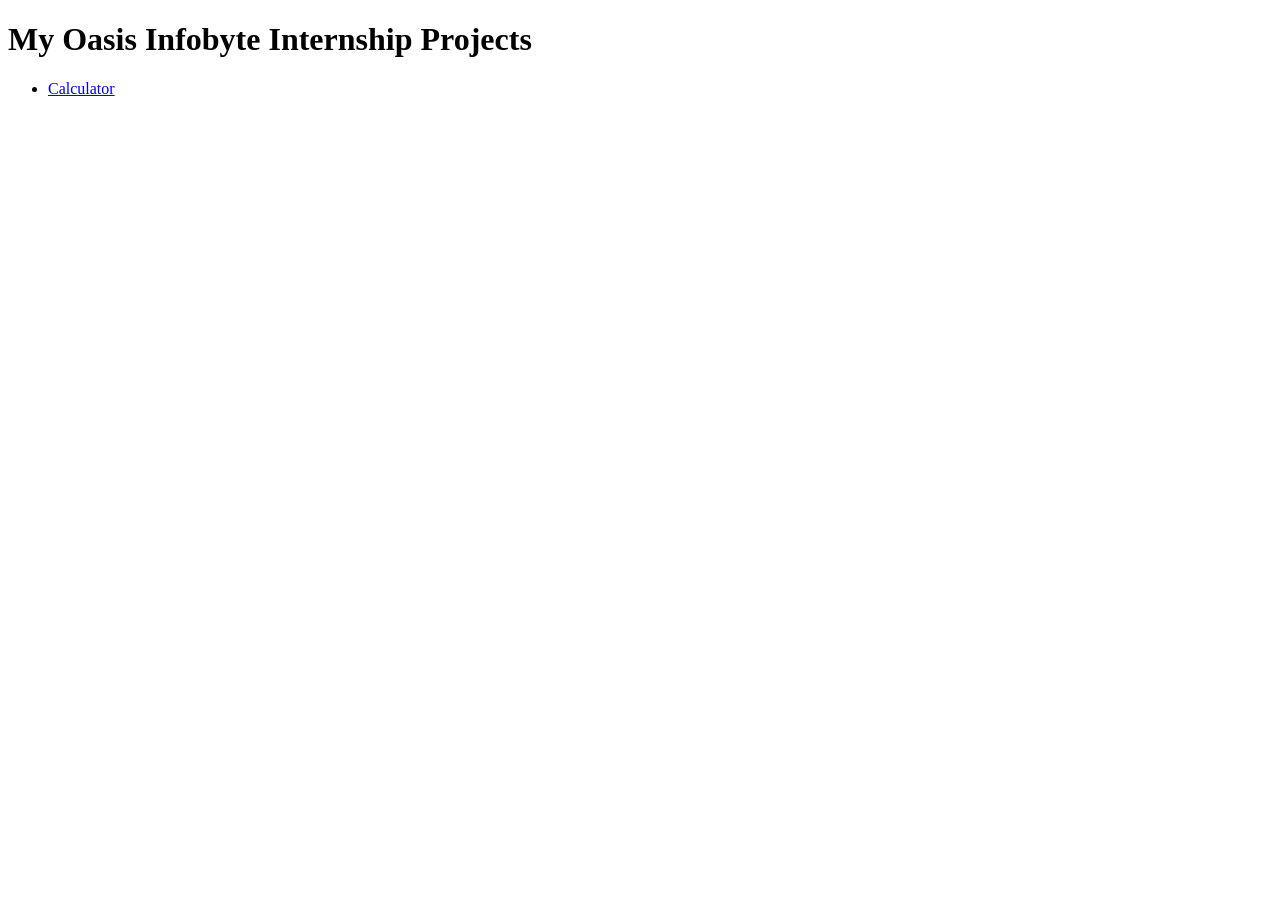
==== index.html @ 58c03c62 "Added a Landing page" ====
<!DOCTYPE html>
<html>
<head>
    <title>OIBSIP Projects</title>
</head>
<body>

<h1>My Oasis Infobyte Internship Projects</h1>

<ul>
    <li>
        <a href="WebDev-L2-Calculator/">
            Calculator
        </a>
    </li>

</ul>

</body>
</html>
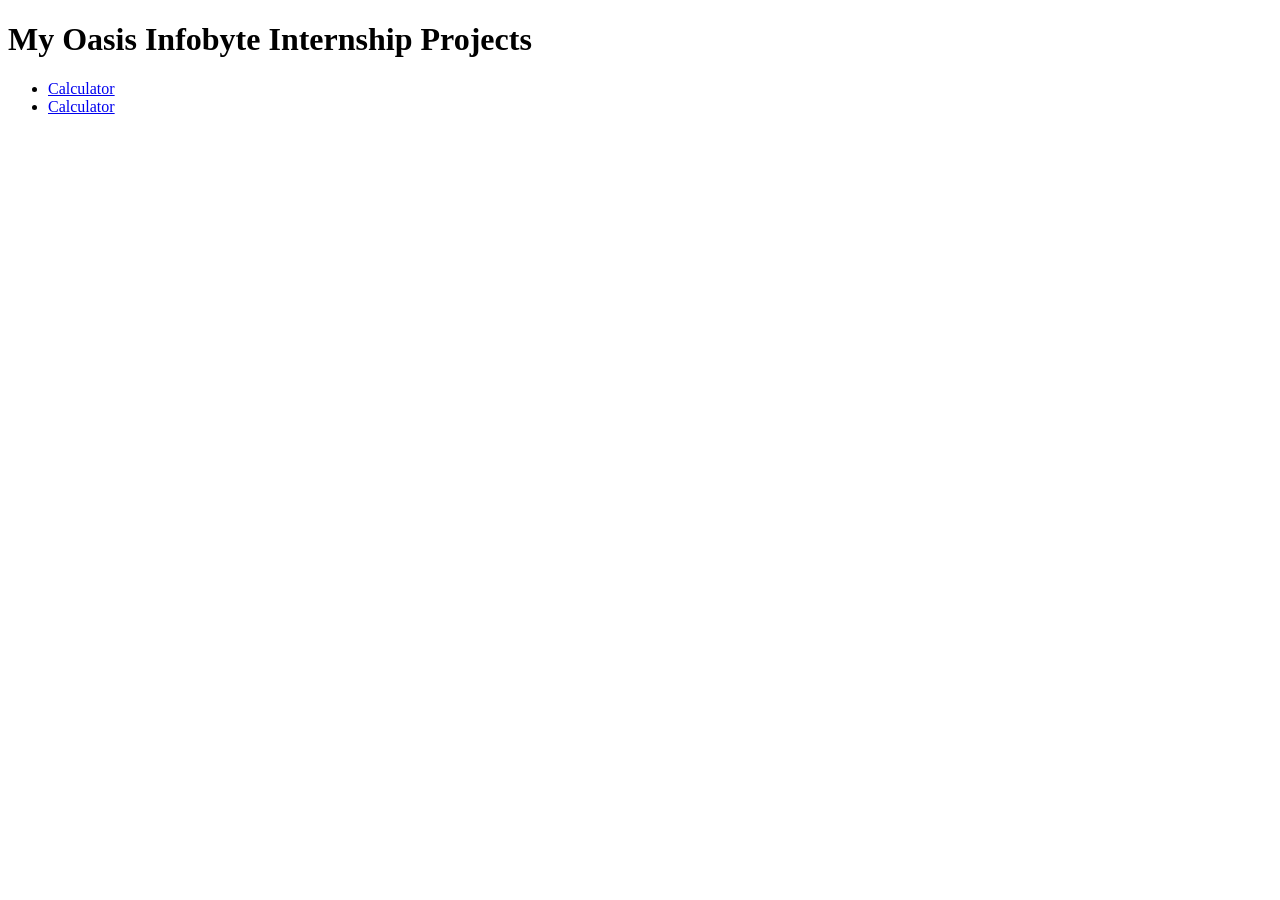
==== commit 4cb2d1f3: "Update landing page with Tribute Page" ====
--- a/index.html
+++ b/index.html
@@ -13,6 +13,12 @@
             Calculator
         </a>
     </li>
+     <li>
+        <a href="WebDev-L2-TributePage/">
+            Calculator
+        </a>
+    </li>
+
 
 </ul>
 
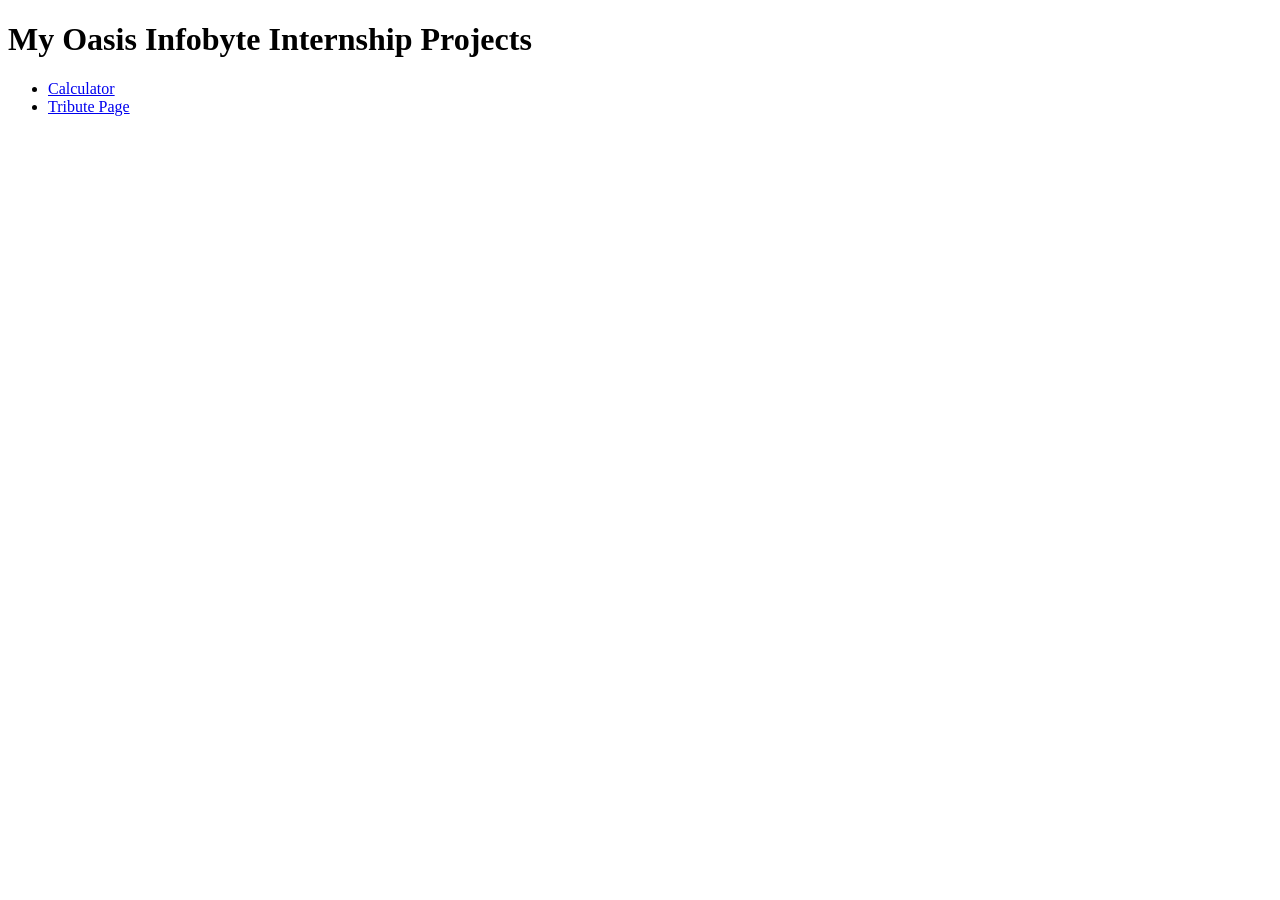
==== commit 93d2578d: "Update landing page" ====
--- a/index.html
+++ b/index.html
@@ -15,7 +15,7 @@
     </li>
      <li>
         <a href="WebDev-L2-TributePage/">
-            Calculator
+            Tribute Page
         </a>
     </li>
 
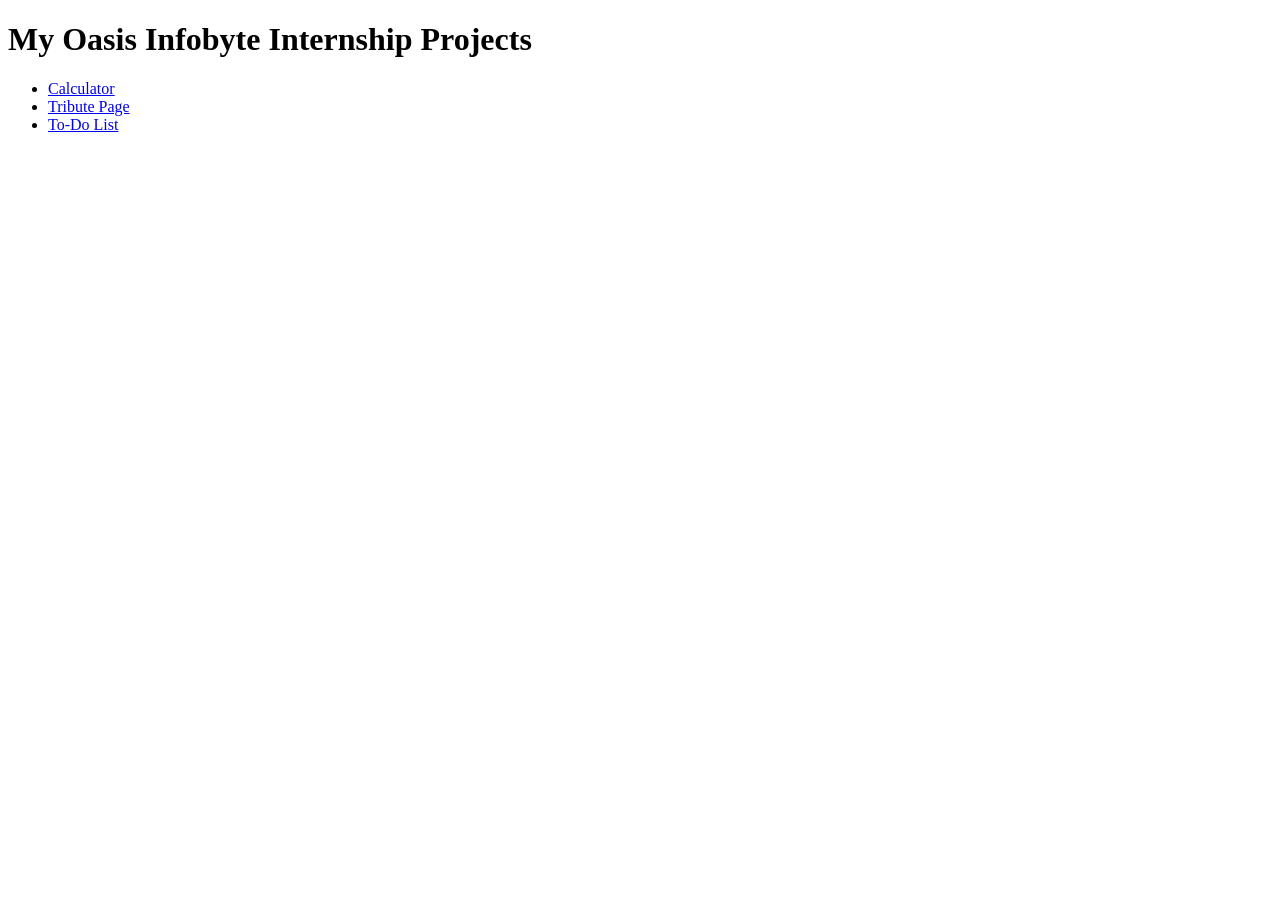
==== commit 818c60ac: "Update the landing page" ====
--- a/index.html
+++ b/index.html
@@ -18,7 +18,11 @@
             Tribute Page
         </a>
     </li>
-
+    <li>
+       <a href="WebDev-L2-Todo/">
+           To-Do List
+       </a>
+   </li>
 
 </ul>
 
